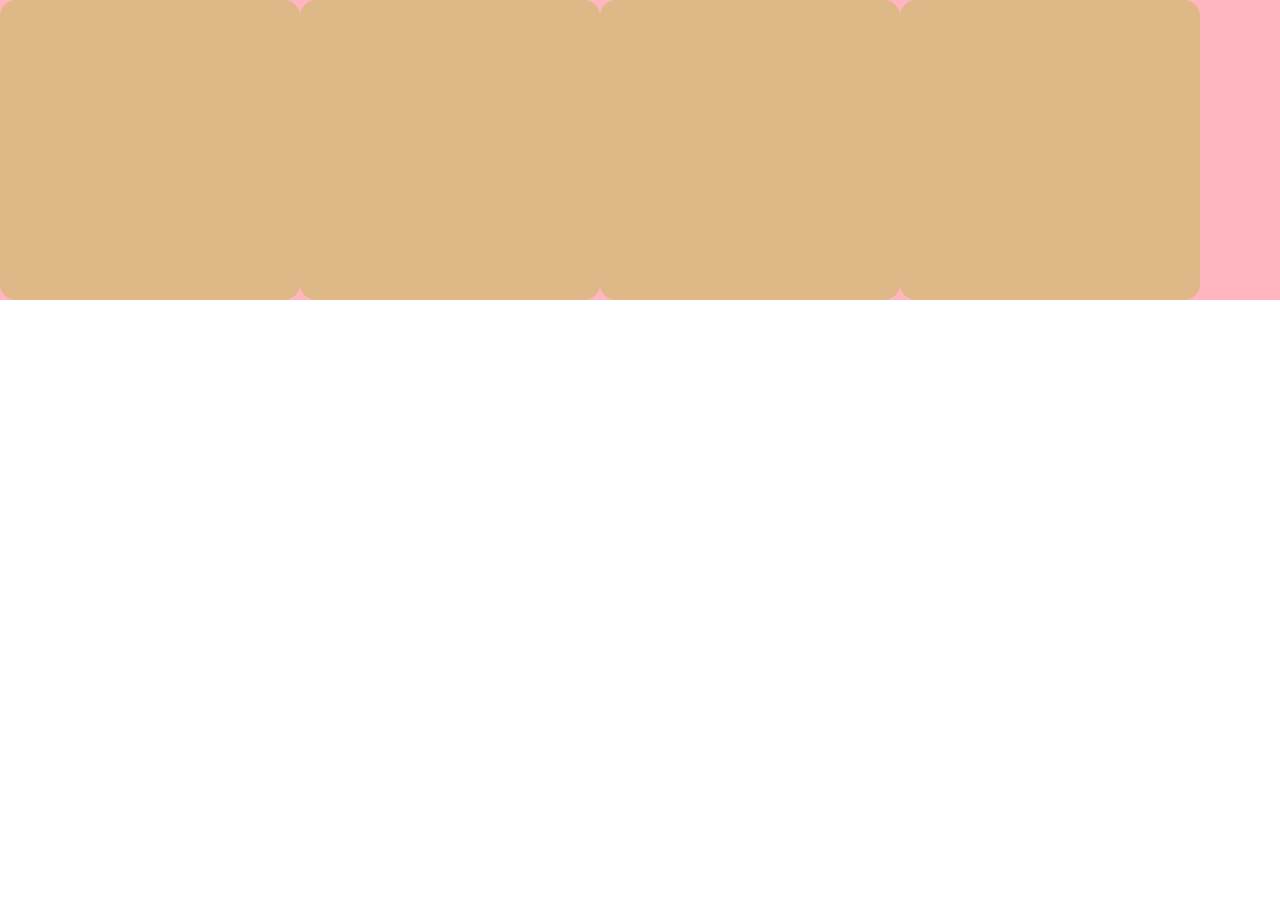
==== godspower/flexgrid.html @ 875ff3de "initial commit" ====
<!DOCTYPE html>
<html lang="en">
<head>
  <meta charset="UTF-8">
  <meta name="viewport" content="width=device-width, initial-scale=1.0">
  <link rel="stylesheet" href="flexgrid.css">
  <title>Grid & Flex</title>
</head>
<body>
  <div class="container">
    <div></div>
    <div></div>
    <div></div>
    <div></div>
  </div>
</body>
</html>
---- godspower/flexgrid.css ----
*{
  margin: 0;
  padding: 0;
  box-sizing: border-box;
}

.container{
  width: 100%;
  height: auto;
  background-color: lightpink;
  display: flex;
  flex-wrap: wrap;
}

.container div{
  width: 300px;
  height: 300px;
  background-color: burlywood;
  border-radius: 1rem;
  
}
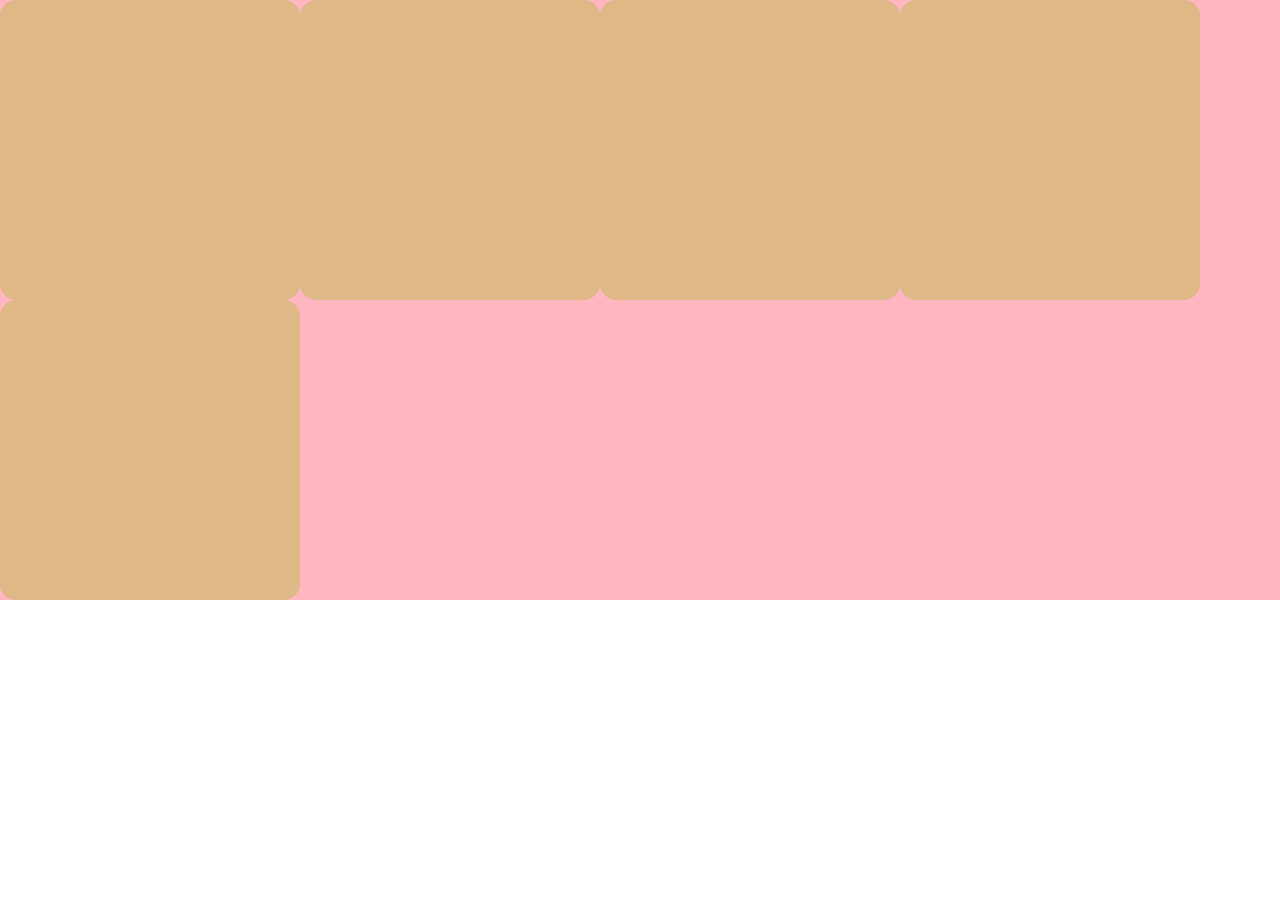
==== commit 47a1afc4: "first change" ====
--- a/godspower/flexgrid.html
+++ b/godspower/flexgrid.html
@@ -12,6 +12,7 @@
     <div></div>
     <div></div>
     <div></div>
+    <div></div>
   </div>
 </body>
 </html>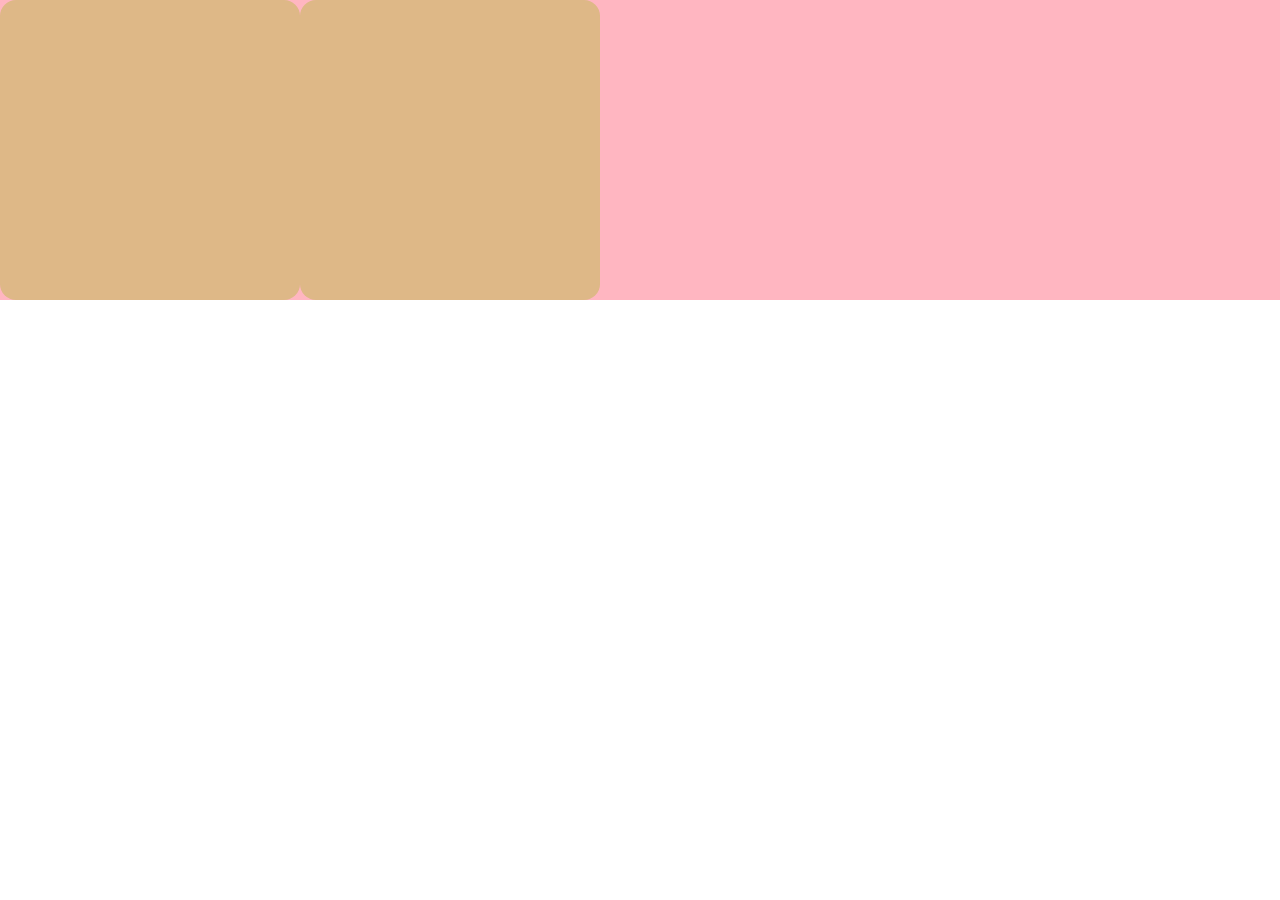
==== commit 184a882e: "testing branches" ====
--- a/godspower/flexgrid.html
+++ b/godspower/flexgrid.html
@@ -10,9 +10,6 @@
   <div class="container">
     <div></div>
     <div></div>
-    <div></div>
-    <div></div>
-    <div></div>
   </div>
 </body>
 </html>